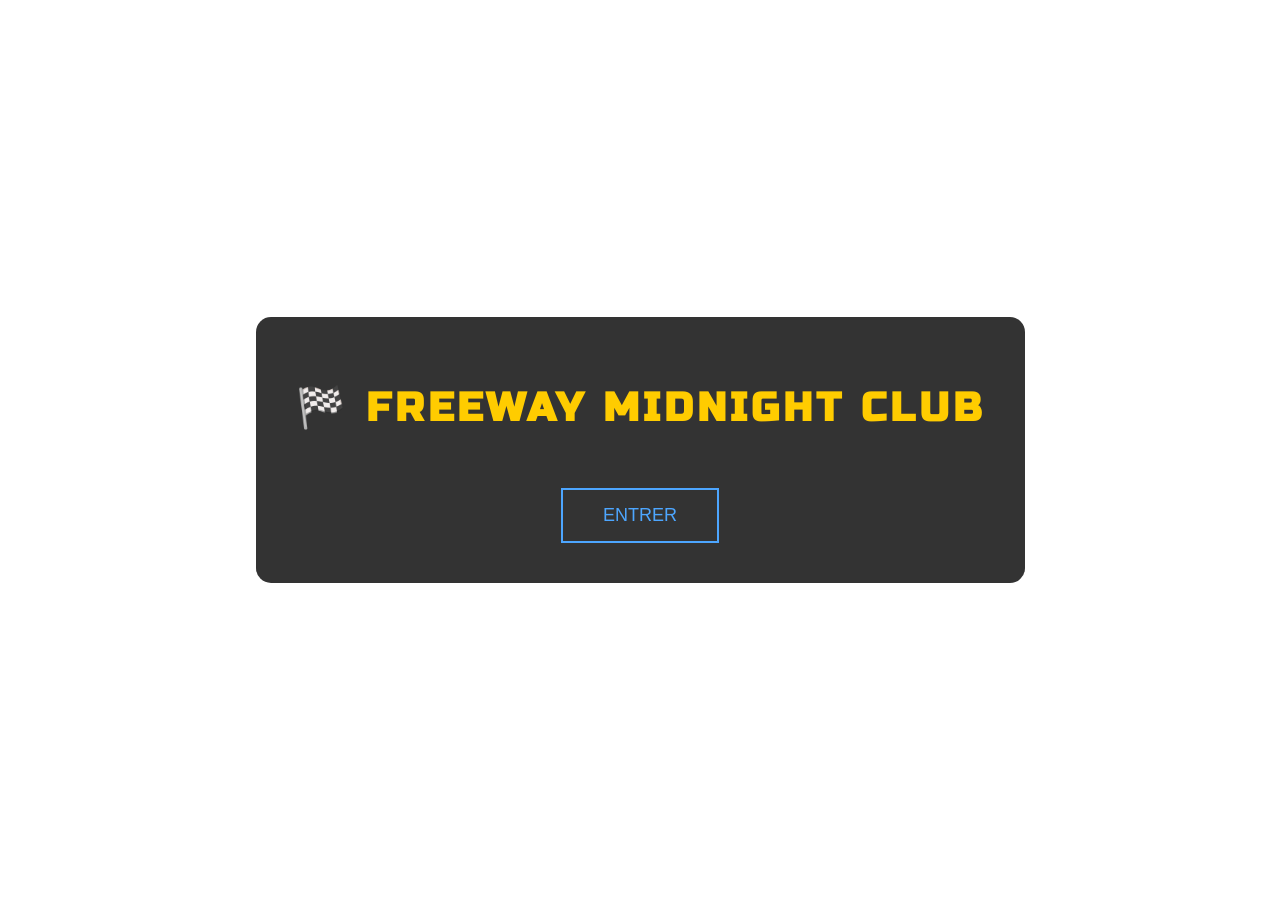
==== index.html @ ad0e65c3 "Add files via upload" ====
<!DOCTYPE html>
<html lang="fr">
<head>
<meta charset="UTF-8">
<title>Freeway Midnight Club</title>

<link href="https://fonts.googleapis.com/css2?family=Russo+One&display=swap" rel="stylesheet">

<style>
body {
    margin: 0;
    font-family: 'Russo One', sans-serif;
    background: url('https://i.pinimg.com/originals/95/ef/b8/95efb8425d270933e5e890b33ab5ef70.gif') no-repeat center/cover;
    color: white;
    height: 100vh;
    display: flex;
    justify-content: center;
    align-items: center;
    text-align: center;
}

/* overlay */
.overlay {
    background: rgba(0,0,0,0.8);
    backdrop-filter: blur(6px);
    padding: 40px;
    border-radius: 15px;
}

/* titre */
h1 {
    font-size: 40px;
    color: #ffcc00;
    letter-spacing: 4px;
    animation: glow 2s infinite alternate;
}

@keyframes glow {
    from { text-shadow: 0 0 10px #ffcc00; }
    to { text-shadow: 0 0 30px #ffcc00, 0 0 60px #ffcc00; }
}

/* bouton */
.btn {
    margin-top: 30px;
    padding: 15px 40px;
    font-size: 18px;
    border: none;
    background: transparent;
    color: #4da6ff;
    border: 2px solid #4da6ff;
    cursor: pointer;
    transition: 0.3s;
    animation: pulse 2s infinite;
}

.btn:hover {
    background: #4da6ff;
    color: black;
    transform: scale(1.1);
}

/* animation bouton */
@keyframes pulse {
    0% { box-shadow: 0 0 5px #4da6ff; }
    50% { box-shadow: 0 0 20px #4da6ff; }
    100% { box-shadow: 0 0 5px #4da6ff; }
}
</style>
</head>

<body>

<div class="overlay">
    <h1>🏁 FREEWAY MIDNIGHT CLUB</h1>
    <button class="btn" onclick="start()">ENTRER</button>
</div>

<!-- musique -->
<audio id="music" autoplay loop>
    <source src="music.mp3" type="audio/mpeg">
</audio>

<script>
function start() {
    document.body.style.transition = "0.5s";
    document.body.style.opacity = "0";

    setTimeout(() => {
        window.location.href = "main.html";
    }, 500);
}
</script>

</body>
</html>
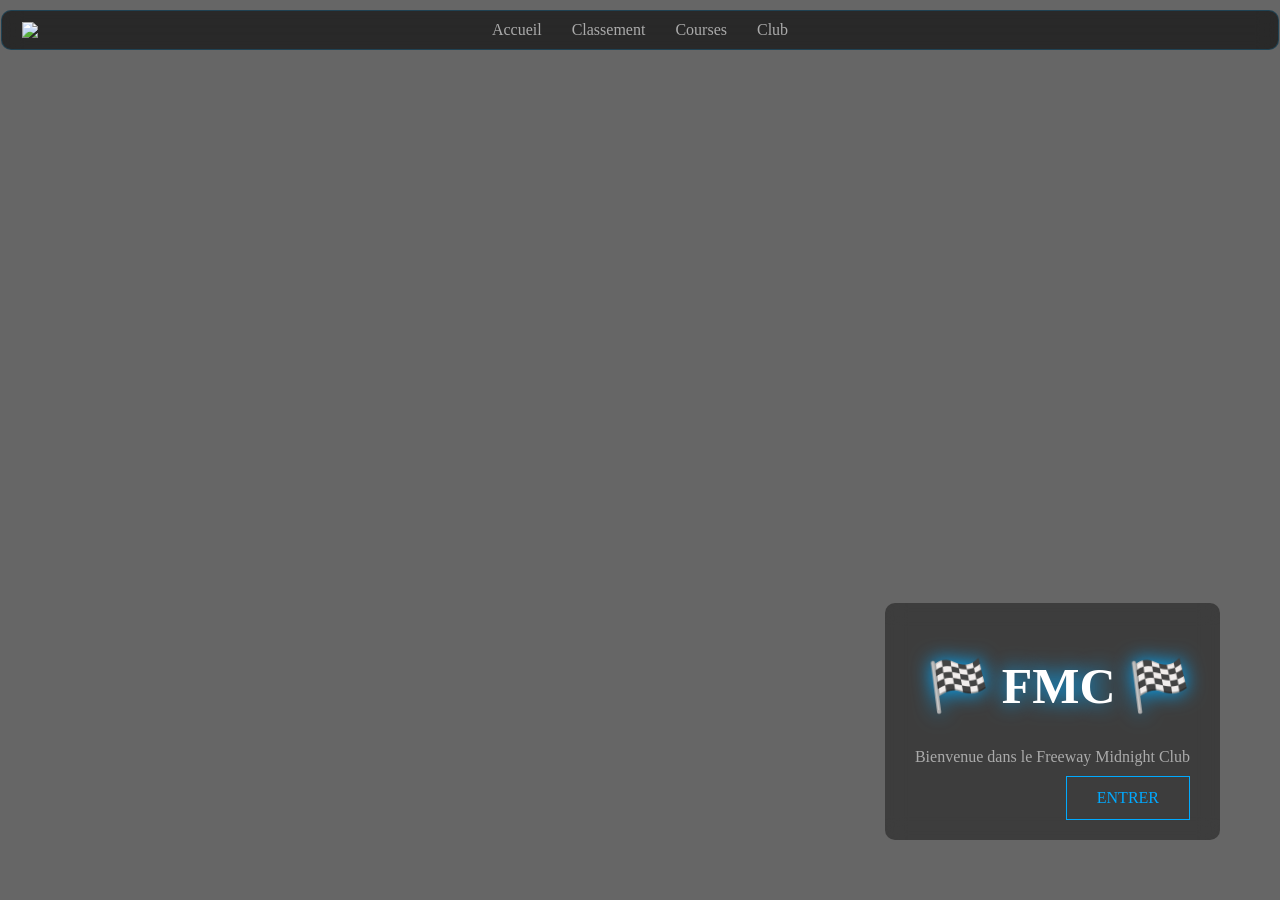
==== commit 82feebd2: "Update index.html" ====
--- a/index.html
+++ b/index.html
@@ -2,95 +2,170 @@
 <html lang="fr">
 <head>
 <meta charset="UTF-8">
-<title>Freeway Midnight Club</title>
+<title>Night Racer</title>
 
+<link rel="stylesheet" href="style.css">
 <link href="https://fonts.googleapis.com/css2?family=Russo+One&display=swap" rel="stylesheet">
 
 <style>
-body {
-    margin: 0;
-    font-family: 'Russo One', sans-serif;
-    background: url('https://i.pinimg.com/originals/95/ef/b8/95efb8425d270933e5e890b33ab5ef70.gif') no-repeat center/cover;
-    color: white;
-    height: 100vh;
-    display: flex;
-    justify-content: center;
-    align-items: center;
-    text-align: center;
+
+/* VIDEO */
+.video-bg {
+    position: fixed;
+    top:0;
+    left:0;
+    width:100%;
+    height:100%;
+    object-fit: cover;
+    z-index: -2;
 }
 
-/* overlay */
+/* OVERLAY */
 .overlay {
-    background: rgba(0,0,0,0.8);
-    backdrop-filter: blur(6px);
-    padding: 40px;
-    border-radius: 15px;
+    position: fixed;
+    top:0;
+    left:0;
+    width:100%;
+    height:100%;
+    background: rgba(0,0,0,0.6);
+    z-index: -1;
 }
 
-/* titre */
-h1 {
-    font-size: 40px;
-    color: #ffcc00;
-    letter-spacing: 4px;
-    animation: glow 2s infinite alternate;
+/* NAVBAR PRO */
+.menu {
+    position: fixed;
+    top: 10px; /* 🔥 AJOUT */
+    left: 50%;
+    transform: translateX(-50%);
+
+    width: 95%; /* un peu moins large */
+    
+    display: flex;
+    align-items: center;
+    justify-content: center;
+
+    padding: 10px 30px;
+
+    border-radius: 10px; /* 🔥 effet flottant */
+    border: 1px solid rgba(0,170,255,0.2);
+    backdrop-filter: blur(10px);
+    background: rgba(0,0,0,0.6);
 }
 
-@keyframes glow {
-    from { text-shadow: 0 0 10px #ffcc00; }
-    to { text-shadow: 0 0 30px #ffcc00, 0 0 60px #ffcc00; }
+/* LOGO À GAUCHE */
+.logo {
+    position: absolute;
+    left: 20px;
+    top: 50%;
+    transform: translateY(-50%); /* 🔥 centre vertical */
+    width: 65px;
 }
 
-/* bouton */
-.btn {
-    margin-top: 30px;
-    padding: 15px 40px;
-    font-size: 18px;
-    border: none;
-    background: transparent;
-    color: #4da6ff;
-    border: 2px solid #4da6ff;
-    cursor: pointer;
-    transition: 0.3s;
-    animation: pulse 2s infinite;
+/* LIENS CENTRÉS */
+.menu-links {
+    display: flex;
+    gap: 30px;
 }
 
-.btn:hover {
-    background: #4da6ff;
-    color: black;
-    transform: scale(1.1);
+.menu-links a {
+    color: #aaa;
+    text-decoration: none;
+    transition: 0.3s;
 }
 
-/* animation bouton */
-@keyframes pulse {
-    0% { box-shadow: 0 0 5px #4da6ff; }
-    50% { box-shadow: 0 0 20px #4da6ff; }
-    100% { box-shadow: 0 0 5px #4da6ff; }
+.menu-links a:hover {
+    color: #00aaff;
+    text-shadow: 0 0 10px #00aaff;
 }
+
+/* HERO BAS DROITE */
+.hero {
+    position: absolute;
+    bottom: 60px;
+    right: 60px;
+
+    text-align: right;
+
+    background: rgba(0,0,0,0.4);
+    padding: 20px 30px;
+    border-radius: 10px;
+    backdrop-filter: blur(10px);
+
+    opacity: 0;
+    transform: translateY(50px);
+    animation: heroAppear 1s forwards;
+}
+
+/* TITRE */
+.hero h1 {
+    font-size: 50px;
+    color: white;
+    text-shadow: 0 0 20px #00aaff;
+}
+
+/* TEXTE */
+.hero p {
+    color: #aaa;
+    margin: 10px 0;
+}
+
+/* BOUTON */
+.enter-btn {
+    display: inline-block;
+    border: 1px solid #00aaff;
+    padding: 12px 30px;
+    color: #00aaff;
+    text-decoration: none;
+    transition: 0.3s;
+}
+
+.enter-btn:hover {
+    background: #00aaff;
+    color: black;
+}
+
+/* ANIMATION */
+@keyframes heroAppear {
+    to {
+        opacity: 1;
+        transform: translateY(0);
+    }
+}
+
 </style>
 </head>
 
 <body>
 
-<div class="overlay">
-    <h1>🏁 FREEWAY MIDNIGHT CLUB</h1>
-    <button class="btn" onclick="start()">ENTRER</button>
+<!-- VIDEO -->
+<video autoplay muted loop class="video-bg">
+    <source src="video.mp4" type="video/mp4">
+</video>
+
+<!-- OVERLAY -->
+<div class="overlay"></div>
+
+<!-- NAVBAR -->
+<nav class="menu">
+
+<img src="logo2.png" class="logo">
+
+<div class="menu-links">
+<a href="index.html">Accueil</a>
+<a href="classement.html">Classement</a>
+<a href="courses.html">Courses</a>
+<a href="club.html">Club</a>
 </div>
 
-<!-- musique -->
-<audio id="music" autoplay loop>
-    <source src="music.mp3" type="audio/mpeg">
-</audio>
+</nav>
 
-<script>
-function start() {
-    document.body.style.transition = "0.5s";
-    document.body.style.opacity = "0";
+<!-- TEXTE -->
+<div class="hero">
+    <h1>🏁 FMC 🏁</h1>
+    <p>Bienvenue dans le Freeway Midnight Club</p>
 
-    setTimeout(() => {
-        window.location.href = "main.html";
-    }, 500);
-}
-</script>
+    <a href="classement.html" class="enter-btn">ENTRER</a>
+</div>
 
 </body>
-</html>+</html>
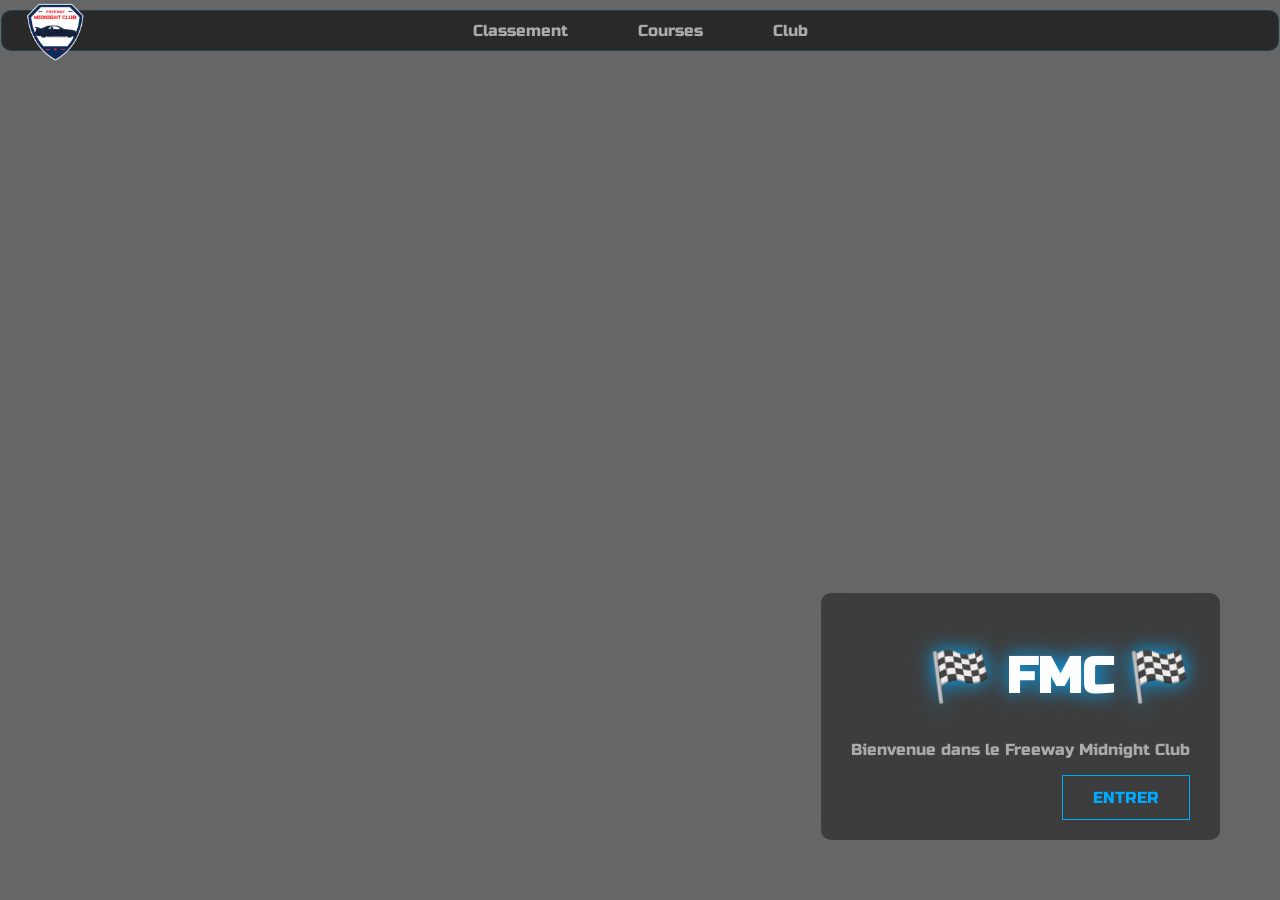
==== commit c0056619: "Update index.html" ====
--- a/index.html
+++ b/index.html
@@ -31,37 +31,31 @@
     z-index: -1;
 }
 
-/* NAVBAR PRO */
+/* NAVBAR */
 .menu {
     position: fixed;
-    top: 10px; /* 🔥 AJOUT */
+    top: 10px;
     left: 50%;
     transform: translateX(-50%);
-
-    width: 95%; /* un peu moins large */
-    
+    width: 95%;
     display: flex;
     align-items: center;
     justify-content: center;
-
     padding: 10px 30px;
-
-    border-radius: 10px; /* 🔥 effet flottant */
+    border-radius: 10px;
     border: 1px solid rgba(0,170,255,0.2);
     backdrop-filter: blur(10px);
     background: rgba(0,0,0,0.6);
 }
 
-/* LOGO À GAUCHE */
 .logo {
     position: absolute;
     left: 20px;
     top: 50%;
-    transform: translateY(-50%); /* 🔥 centre vertical */
+    transform: translateY(-50%);
     width: 65px;
 }
 
-/* LIENS CENTRÉS */
 .menu-links {
     display: flex;
     gap: 30px;
@@ -78,45 +72,37 @@
     text-shadow: 0 0 10px #00aaff;
 }
 
-/* HERO BAS DROITE */
+/* HERO */
 .hero {
     position: absolute;
     bottom: 60px;
     right: 60px;
-
     text-align: right;
-
     background: rgba(0,0,0,0.4);
     padding: 20px 30px;
     border-radius: 10px;
     backdrop-filter: blur(10px);
-
     opacity: 0;
     transform: translateY(50px);
     animation: heroAppear 1s forwards;
 }
 
-/* TITRE */
 .hero h1 {
     font-size: 50px;
     color: white;
     text-shadow: 0 0 20px #00aaff;
 }
 
-/* TEXTE */
 .hero p {
     color: #aaa;
-    margin: 10px 0;
-}
-
-/* BOUTON */
+}
+
 .enter-btn {
     display: inline-block;
     border: 1px solid #00aaff;
     padding: 12px 30px;
     color: #00aaff;
     text-decoration: none;
-    transition: 0.3s;
 }
 
 .enter-btn:hover {
@@ -124,7 +110,6 @@
     color: black;
 }
 
-/* ANIMATION */
 @keyframes heroAppear {
     to {
         opacity: 1;
@@ -132,6 +117,47 @@
     }
 }
 
+/* 🔒 POPUP */
+#popup {
+    display: none;
+    position: fixed;
+    top:0;
+    left:0;
+    width:100%;
+    height:100%;
+    background: rgba(0,0,0,0.8);
+    justify-content: center;
+    align-items: center;
+    z-index: 9999;
+}
+
+.popup-box {
+    background: #111;
+    padding: 30px;
+    border-radius: 10px;
+    text-align: center;
+    border: 1px solid rgba(0,170,255,0.3);
+}
+
+.popup-box input {
+    padding: 10px;
+    margin-top: 10px;
+    width: 200px;
+}
+
+.popup-box button {
+    margin-top: 15px;
+    padding: 10px 20px;
+    background: #00aaff;
+    border: none;
+    cursor: pointer;
+}
+
+.error {
+    color: red;
+    margin-top: 10px;
+}
+
 </style>
 </head>
 
@@ -142,7 +168,6 @@
     <source src="video.mp4" type="video/mp4">
 </video>
 
-<!-- OVERLAY -->
 <div class="overlay"></div>
 
 <!-- NAVBAR -->
@@ -151,21 +176,71 @@
 <img src="logo2.png" class="logo">
 
 <div class="menu-links">
-<a href="index.html">Accueil</a>
-<a href="classement.html">Classement</a>
-<a href="courses.html">Courses</a>
-<a href="club.html">Club</a>
+<a href="#" onclick="checkAccess('classement.html')">Classement</a>
+<a href="#" onclick="checkAccess('courses.html')">Courses</a>
+<a href="#" onclick="checkAccess('club.html')">Club</a>
 </div>
 
 </nav>
 
-<!-- TEXTE -->
+<!-- HERO -->
 <div class="hero">
     <h1>🏁 FMC 🏁</h1>
     <p>Bienvenue dans le Freeway Midnight Club</p>
 
-    <a href="classement.html" class="enter-btn">ENTRER</a>
+    <a href="#" onclick="checkAccess('classement.html')" class="enter-btn">ENTRER</a>
 </div>
+
+<!-- 🔒 POPUP -->
+<div id="popup">
+    <div class="popup-box" onclick="event.stopPropagation()">
+        <h2>🔒 Accès sécurisé</h2>
+        <p>Code requis</p>
+
+        <input type="password" id="pass">
+
+        <br>
+
+        <button onclick="validate()">ENTRER</button>
+
+        <div class="error" id="error"></div>
+    </div>
+</div>
+
+<script>
+
+let targetPage = "";
+
+/* CHECK ACCÈS */
+function checkAccess(page){
+
+if(localStorage.getItem("auth") === "ok"){
+    window.location.href = page;
+}else{
+    targetPage = page;
+    document.getElementById("popup").style.display = "flex";
+}
+
+}
+
+/* VALIDATION */
+function validate(){
+let pass = document.getElementById("pass").value;
+
+if(pass === "RsUsM12"){ // 🔥 CHANGE ICI
+    localStorage.setItem("auth","ok");
+    window.location.href = targetPage;
+}else{
+    document.getElementById("error").innerText = "Accès refusé";
+}
+}
+
+/* FERMER POPUP */
+document.getElementById("popup").onclick = function(){
+this.style.display = "none";
+}
+
+</script>
 
 </body>
 </html>
--- a/style.css
+++ b/style.css
@@ -0,0 +1,149 @@
+/* ================= GLOBAL ================= */
+body {
+    margin: 0;
+    font-family: 'Russo One', sans-serif;
+    background: linear-gradient(to bottom, #02070d, #000);
+    color: #ccc;
+}
+
+/* ================= MENU ================= */
+.menu {
+    position: fixed;
+    top: 0;
+    width: 100%;
+    padding: 15px;
+    text-align: center;
+    background: rgba(0,0,0,0.7);
+    backdrop-filter: blur(10px);
+    border-bottom: 1px solid rgba(0,150,255,0.2);
+    z-index: 1000;
+}
+
+.menu a {
+    color: #aaa;
+    margin: 0 20px;
+    text-decoration: none;
+    transition: 0.3s;
+}
+
+.menu a:hover {
+    color: #00aaff;
+    text-shadow: 0 0 10px #00aaff;
+}
+
+/* ================= CONTENU ================= */
+.content {
+    margin-top: 100px;
+    text-align: center;
+}
+
+/* ================= TITRES ================= */
+h1 {
+    font-size: 40px;
+    color: white;
+    text-shadow: 0 0 20px rgba(255,255,255,0.2);
+}
+
+/* ================= SECTIONS ================= */
+.section {
+    padding: 120px 20px;
+    text-align: center;
+}
+
+.subtitle {
+    font-size: 12px;
+    letter-spacing: 3px;
+    color: #00aaff;
+    margin-bottom: 10px;
+}
+
+.title {
+    font-size: 36px;
+    color: white;
+    margin-bottom: 40px;
+}
+
+.text {
+    max-width: 700px;
+    margin: auto;
+    line-height: 1.8;
+    font-size: 14px;
+}
+
+/* ================= SEPARATOR ================= */
+.separator {
+    height: 1px;
+    background: linear-gradient(to right, transparent, #00aaff, transparent);
+    margin: 60px auto;
+    width: 80%;
+}
+
+/* ================= CARTES (global) ================= */
+.card {
+    backdrop-filter: blur(10px);
+    background: rgba(255,255,255,0.05);
+    border: 1px solid rgba(255,255,255,0.1);
+}
+
+/* hover */
+.card:hover {
+    transform: translateY(-5px) scale(1.03);
+    box-shadow: 0 0 20px rgba(0,170,255,0.4);
+}
+
+/* ================= GRID ================= */
+.grid {
+    display: grid;
+    grid-template-columns: repeat(auto-fill, minmax(140px, 1fr));
+    gap: 12px;
+    padding: 20px;
+    max-width: 900px;
+    margin: auto;
+}
+
+/* ================= PANELS ================= */
+.panel {
+    backdrop-filter: blur(15px);
+}
+
+/* ================= TEXTE ANIMÉ ================= */
+.fade {
+    opacity: 0;
+    transform: translateY(20px);
+    animation: fadeUp 0.8s forwards;
+}
+
+.fade:nth-child(2){animation-delay:0.2s;}
+.fade:nth-child(3){animation-delay:0.4s;}
+.fade:nth-child(4){animation-delay:0.6s;}
+
+@keyframes fadeUp {
+    to {
+        opacity: 1;
+        transform: translateY(0);
+    }
+}
+
+/* ================= BOUTONS ================= */
+button {
+    background: none;
+    border: 1px solid #00aaff;
+    color: #00aaff;
+    padding: 10px 20px;
+    cursor: pointer;
+    transition: 0.3s;
+}
+
+button:hover {
+    background: #00aaff;
+    color: black;
+}
+
+/* ================= CLOSE ================= */
+.close {
+    position: absolute;
+    top: 20px;
+    right: 30px;
+    font-size: 30px;
+    cursor: pointer;
+}
